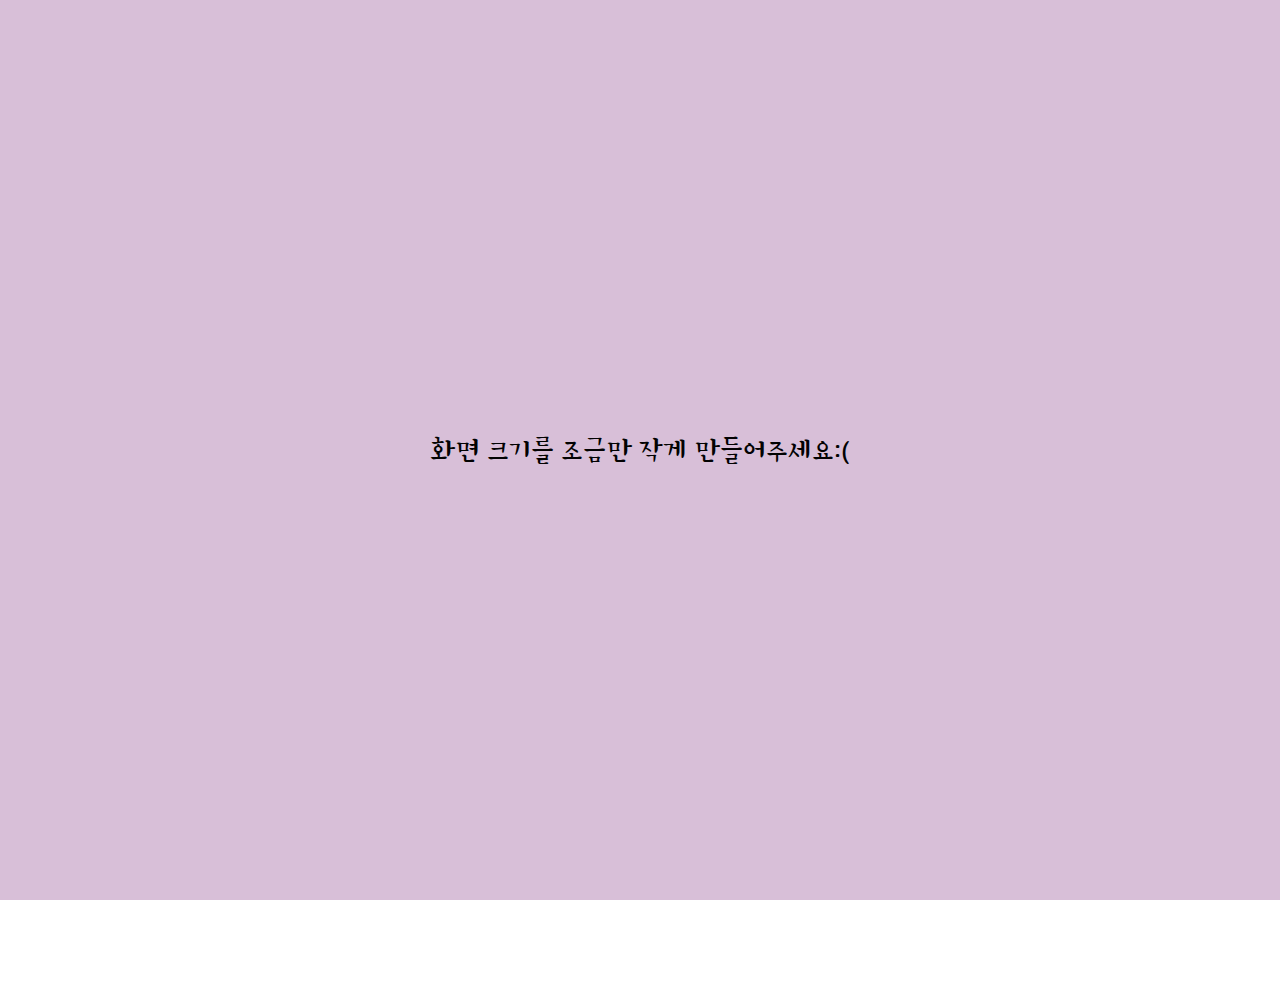
==== cbtexplain.html @ 13130d31 "wwww" ====
<!DOCTYPE html>
<html lang="en">
<head>
    <meta charset="UTF-8">
    <meta name="viewport" content="width=device-width, initial-scale=1.0">
    <title>icbt</title>
    <link
    rel="stylesheet"
    href="https://use.fontawesome.com/releases/v5.12.0/css/all.css"
    integrity="sha384-REHJTs1r2ErKBuJB0fCK99gCYsVjwxHrSU0N7I1zl9vZbggVJXRMsv/sLlOAGb4M"
    crossorigin="anonymous">    <meta name="viewport" content="width=device-width, initial-scale=1.0" />
    <link rel="stylesheet" href="css/style.css">
</head>
<body>
  <div class="uppermenu">
    <div class="uppermenu_column">
        <li class="uppermenu_column"><a href="index.html" class="uppermenu-link"><span class="uppermenu_bigtitle">예랑이의 느루터♡
           </span></a></li>
    </div>
        <div class="uppermenu_column">
            <ul class="uppermenu_column-list">
              <div class="uppermenu_column-listbox"> <li class="uppermenu_column_list"><a href="hpatex.html" class="uppermenu_column-list-link"><span class="uppermenu_smalltitle">예랑 소개</span>
               </a></li></div>
              <div class="uppermenu_column-listbox"><li class="uppermenu_column_list"><a href="cbtexplain.html" class="uppermenu_column-list-link"> <span class="uppermenu_smalltitle"> 온라인 인지행동치료</span>
               </a></li></div>
              <div class="uppermenu_column-listbox"><li class="uppermenu_column_list"><a href="FAQ.html" class="uppermenu_column-list-link"><span class="uppermenu_smalltitle">연구 관련 질문</span>
                </a></li></div>
              <div class="uppermenu_column-listbox"> <li class="uppermenu_column_list"><a href="freetalk.html" class="uppermenu_column-list-link"><span class="uppermenu_smalltitle">자유 게시판</span>
               </a></li></div>
              <div class="uppermenu_column-listbox"> <li class="uppermenu_column_list"><a href="personalact.html" class="uppermenu_column-list-link">
                <span class="uppermenu_smalltitle">개인 활동 관리</span>
                </a></li></div>
                
               
            </ul>      
  
          
    
              
          </div>

        </div>
    
<header class="article">
    <h1 class="bigtitlebox titlebox">온라인 인지행동치료</h1>
</header>

<article class="titlebox">
<div style="margin : 0 auto" >
  <div class="medititlebox titlebox"> <h3>인지행동치료란 무엇인가요?</h3></div>
</div>

  <div class="explainbox titlebox">
    <p> 인지행동치료는 개인의 생각, 신념, 행동, 정서, 신체적 반응이 긴밀하게 연결되어 상호작용하고 있음을 가정합니다. </p>
  <p>그런데, 우리의 신념이나 믿음, 생각을 터무니 없이 과신하고 있는 건 아닌지 따져보아야 필요가 있으며, 이 논박 과정이 치료 과정의 일부 요소로 포함됩니다.</p>
<p>예를 들어 "난 언제나 잘 해야 해, 모든 사람에게 사랑과 인정을 받아야 해" 등의 비합리적인 독단, 근거 없는 믿음과 신념은 하나의 자기 암시를 만들어 냅니다. </p>
<p>그러나 이는 패배할 확률이 매우 높기에 분열된 감정과, 역기능적인 행동만 만들어낼 뿐이지요. </p>
<p>대개 이러한 사고는 반복적이고, 자동적이라 개인이 알아차리기 어렵습니다. 따라서 검증된 치료 도구를 통해 자신의 생각을 점검하는 방법을 학습하는 일련의 과정이 필요합니다. </p>
<p>요컨대 제 3자의 입장에서 자신의 생각이 왜곡되어 있는 건 아닌지, 훈련해나가는 치료 과정이 인지행동치료의 핵심원리라고 이해하시면 될 것 같습니다:)</p>
  </div>
  
</artile>
<footer class="footer">
  <div class="footer_creator">
    <span>copywrighter: yerang.ku</span>
  </div>
</footer>

<div class="bigscreen">
  <span class="bigscreen__text">화면 크기를 조금만 작게 만들어주세요:(</span>
</div>
    
</body>
</html>
---- css/style.css ----
@import"reset.css";
@import"uppermenu.css";
@import"titlebox.css";
@import url('https://fonts.googleapis.com/css?family=Stylish&display=swap');
@import"article.css";
@import"footer.css";
@import"section.css";
@import"nav.css";
@import"mobile.css";


a{
    text-decoration: none;
}

    li{
        list-style:none;
        padding:12px 5px;
        text-align: center;
        
        
        }
     



@keyframes float {
    0% {
        transform: translateY(20px);
      box-shadow: 0 30px 60px -12px rgba(50, 50, 93, 0.25),
        0 18px 36px -18px rgba(0, 0, 0, 0.3),
        0 -12px 36px -8px rgba(0, 0, 0, 0.025);
    }
    50% {
        transform: translateY(10px);
      box-shadow: 0 30px 60px -60px rgba(50, 50, 93, 0.25),
        0 18px 36px -18px rgba(0, 0, 0, 0.3),
        0 -12px 36px -8px rgba(0, 0, 0, 0.025);
    }
    100% {
        transform: translateY(20px);
      box-shadow: 0 30px 60px -12px rgba(50, 50, 93, 0.25),
        0 18px 36px -18px rgba(0, 0, 0, 0.3),
        0 -12px 36px -8px rgba(0, 0, 0, 0.025);
    }

}

@keyframes fadeIn {
    from {
      opacity: 0;
      transform: translateY(50px);
    }
    to {
      opacity: 1;
      transform: none;
    }
  }
body{
    background-color:white;
    padding:10px 20px;
    color:#020202;
    font-family: 'Stylish', sans-serif;
    height: 1000px;
}


*{
    box-sizing: border-box;
}

.main_img{
    right: 0px;
    margin-bottom: 50px;
   width: 90%;
   height: 70%;
    margin-right: 80px;
 
}

.main_column1:hover{
   background-color: rgb(245, 202, 210);
}

 .main{
    display: flex;
    flex-direction: row;
    justify-content: space-between;
    margin-top: 40px;
}



.main_ex{
    font-size: 18px;
    text-align: center;
    padding: 40px;
}

.main_column1{
    width: 120%;
    height: 100%;
    background-color: #f7f7f79d;
    border-radius: 40px;
    box-shadow: 0 30px 60px -12px rgba(50, 50, 93, 0.25),
    0 18px 36px -18px rgba(0, 0, 0, 0.3), 0 -12px 36px -8px rgba(0, 0, 0, 0.025);
    transform: translateX(30px);
    animation: float 3s linear infinite forwards;
    
}


  
  main {
    animation: fadeIn 0.5s ease-in-out;
  }

  .movie{
    margin-top: 40px;
  }
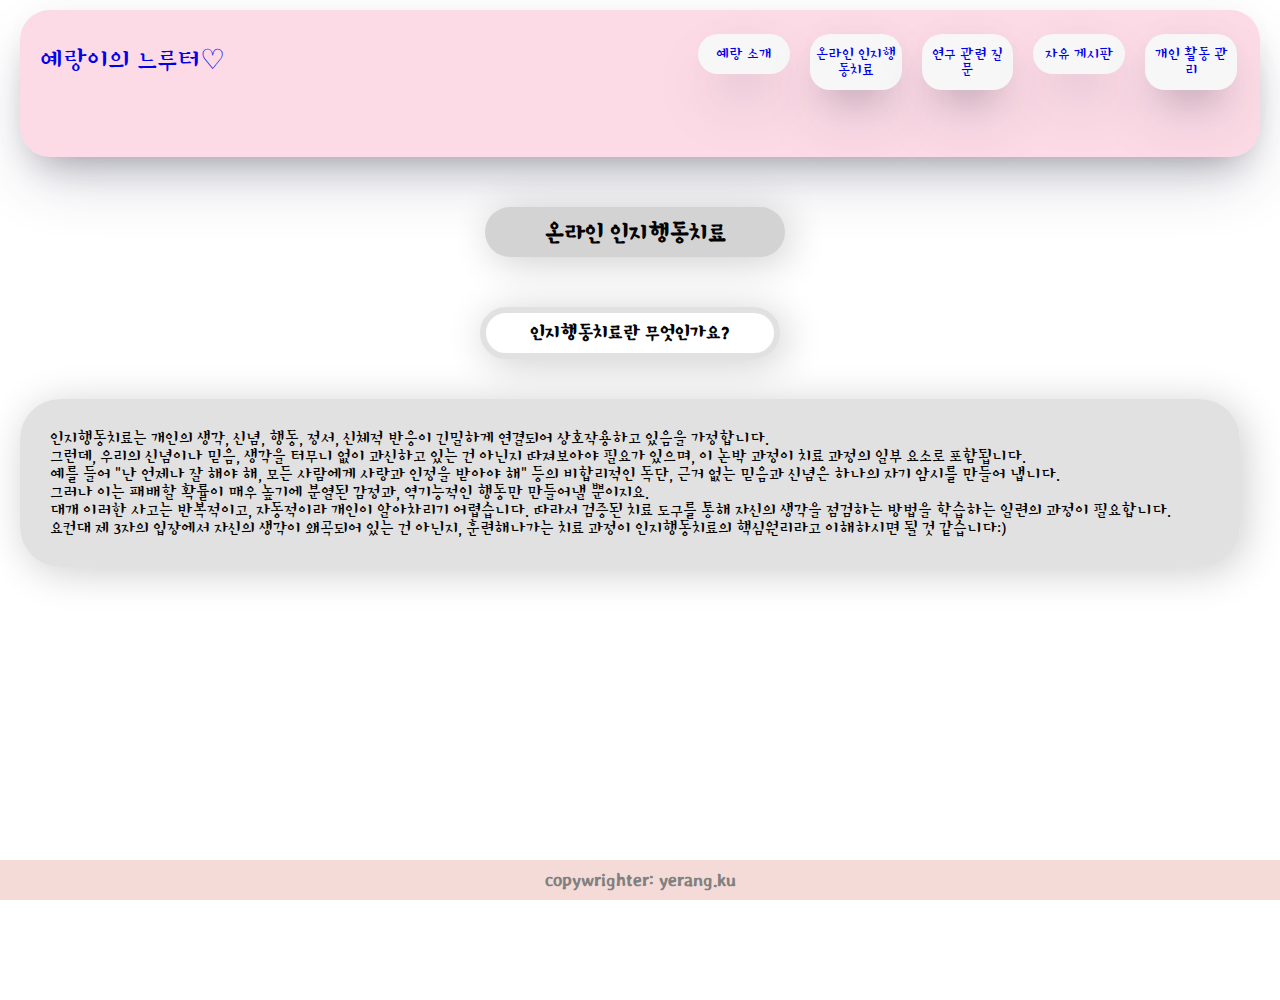
==== commit 3f45f4d3: "eee" ====
--- a/cbtexplain.html
+++ b/cbtexplain.html
@@ -68,7 +68,7 @@
 </footer>
 
 <div class="bigscreen">
-  <span class="bigscreen__text">화면 크기를 조금만 작게 만들어주세요:(</span>
+  <span class="bigscreen__text">화면 크기를 조금만 크게 만들어주세요:(</span>
 </div>
     
 </body>
